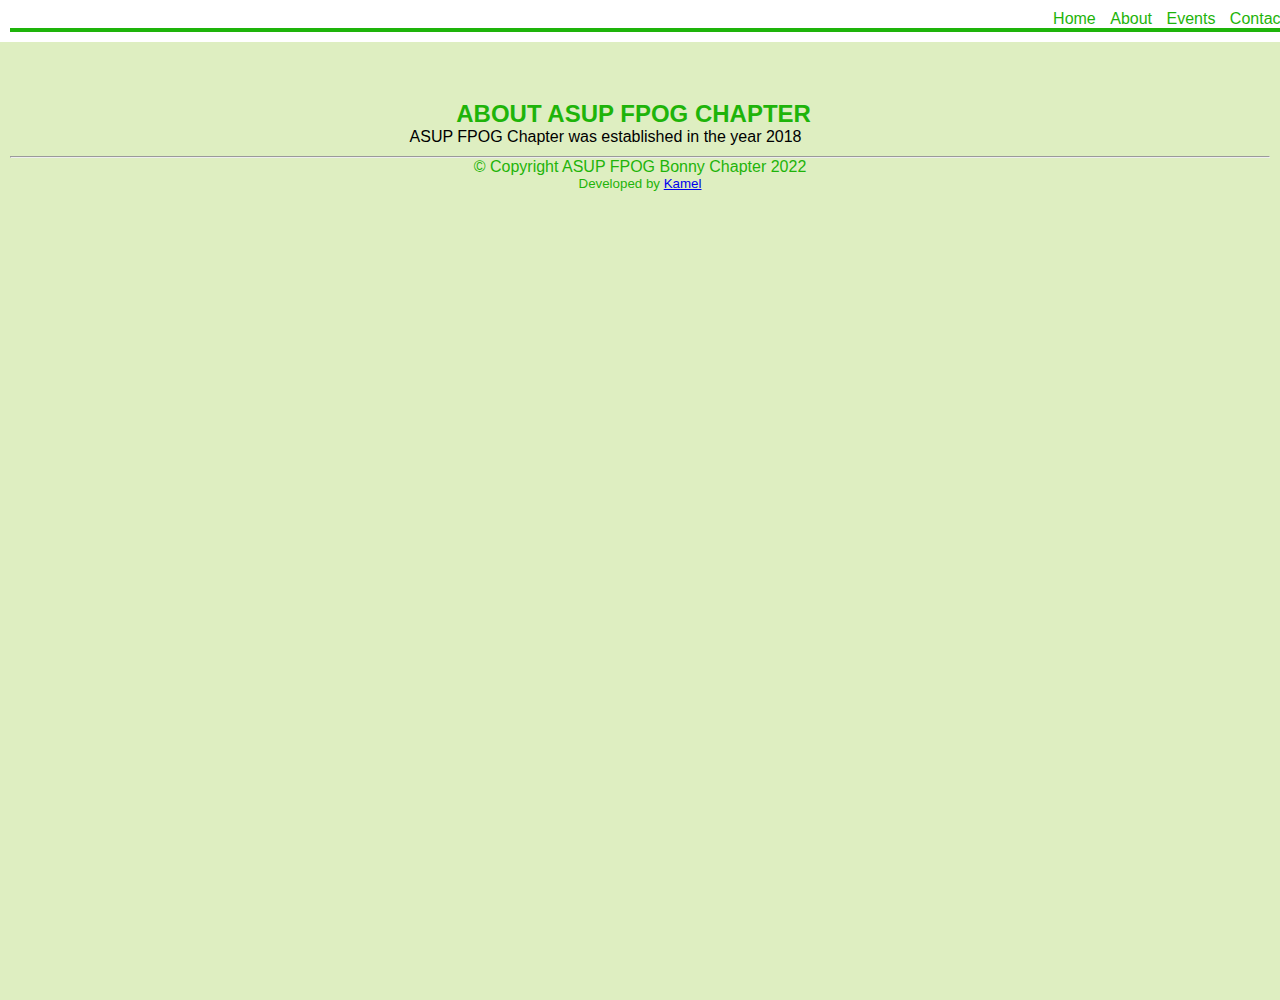
==== about.html @ 5408920f "Add files via upload" ====
<!DOCTYPE html>
<html lang="en">
<head>
     <meta charset="UTF-8">
     <meta http-equiv="X-UA-Compatible" content="IE=edge">
     <meta name="viewport" content="width=device-width, initial-scale=1.0">
     <title>About</title>
     <link href="https://cdn.jsdelivr.net/npm/bootstrap@5.1.1/dist/css/bootstrap.min.css" rel="stylesheet" integrity="sha384-F3w7mX95PdgyTmZZMECAngseQB83DfGTowi0iMjiWaeVhAn4FJkqJByhZMI3AhiU" crossorigin="anonymous">
     <link rel="stylesheet" href="styles.css">
</head>

<body>
     <header>
          <div class="head-container">
               <div class="logo">
                    <img src="public/img/asuplogo.jpeg" alt="">
               </div>
               <nav>
                    <ul>
                         <li><a href="index.html">Home</a></li>
                         <li><a href="about.html">About</a></li>
                         <li><a href="events.html">Events</a></li>
                         <li><a href="contact.html">Contact</a></li>
                    </ul>
               </nav>
          </div>
          <hr class="header-line">
     </header>
     <div class="container">
          <h2>ABOUT ASUP FPOG CHAPTER</h2>
          <p>ASUP FPOG Chapter was established in the year 2018</p>
          <div class="logo">
               <span class="icon"></span>
          </div>
     </div>
     <footer>
          <hr>
          <p>&copy; Copyright ASUP FPOG Bonny Chapter 2022</p>
          <small><p>Developed by <a href="http://umarmohdkamel@gmail.com" target="_blank" rel="noopener noreferrer">Kamel</a></p></small>
     </footer>
     <script src="script.js"></script>
     <script>
          
     </script>
</body>
</html>
---- styles.css ----
*{
     margin: 0;
     padding: 0;
}

:root {
     --blue: #287bff;
     --white: #fff;
     --grey: #f5f5f5;
     --black1: #000;
     --black2: #999;
     --green: #1eb40a;
     --success: #0ef81a;
     --background: #deeec1;
}

body, html {
     height: 100%;
}

body {
    background: var(--background);
}
html {
     font-family: Arial, Helvetica, sans-serif;
}

header {
     display: block;
     position: fixed;
     top: 0;
     left: 0;
     padding: 10px;
     width: 100%;
     background: var(--white);
}

header .head-container {
      display: flex;
      flex-direction: row;
      justify-content: space-between;
 }

header .head-container img {
     width: 100px;
}

nav a:visited,
nav a:link {
     color: var(--green);
     text-decoration: none;
}

nav > ul {
     display: inline;
     padding: 0;
}

nav > ul > li {
     display: inline-block;
     list-style: none;
     margin: 0 5px 0 5px;
}

.header-line {
     margin: 0;
     border: 2px solid var(--green);
     color: var(--green);
}

h1 {
     color: var(--green);
     text-align: center;
}

h2 {
     margin-top: 100px;
     color: var(--green);
     text-align: center;
}

h3 {
    color: #a52a2a;
    text-align: center;
 }

.container {
     width: 75%;
     margin-left: 12%;
     margin-top: 0;
}

.log-container {
     margin-right: 10px;
     margin-top: 100px;
     display: flex;
     flex-direction: row;
     justify-content: flex-end;
}

.banner img {
     width: 100%;
     margin-top: 20px;
     box-shadow: 0 7px 25px var(--black2);
}

caption {
     color: var(--green);
     text-align: center;
}

input {
     width: 100%;
     margin: 5px;
}

svg {
     display: block;
     width: 75%;
     margin-left: 12%;
}

.msg {
     background-color: #f82a0f;
     font-size: 1.2em;
     color: #fff;
     width: 50%;
     margin-left: 25%;
     text-align: center;
}

.success {
     background-color: #10dd76;
     font-size: 1.2em;
     color: #fff;
     width: 50%;
     margin-left: 25%;
     text-align: center;
}

#btn {
    margin-bottom: 20px;
}
.btn-wrapper {
    display: flex;
    flex-direction: row;
    justify-content: space-between;
    padding: 20px;
}

button {
     margin-top: 10px;
}

footer {
     padding: 10px;
     text-align: center;
}

footer p, hr {
     color: var(--green);
}

@media screen and (min-width: 678px) {
    .container {
         margin-top: 100px;
         width: 35%;
         margin-left: 32%;
    }
}
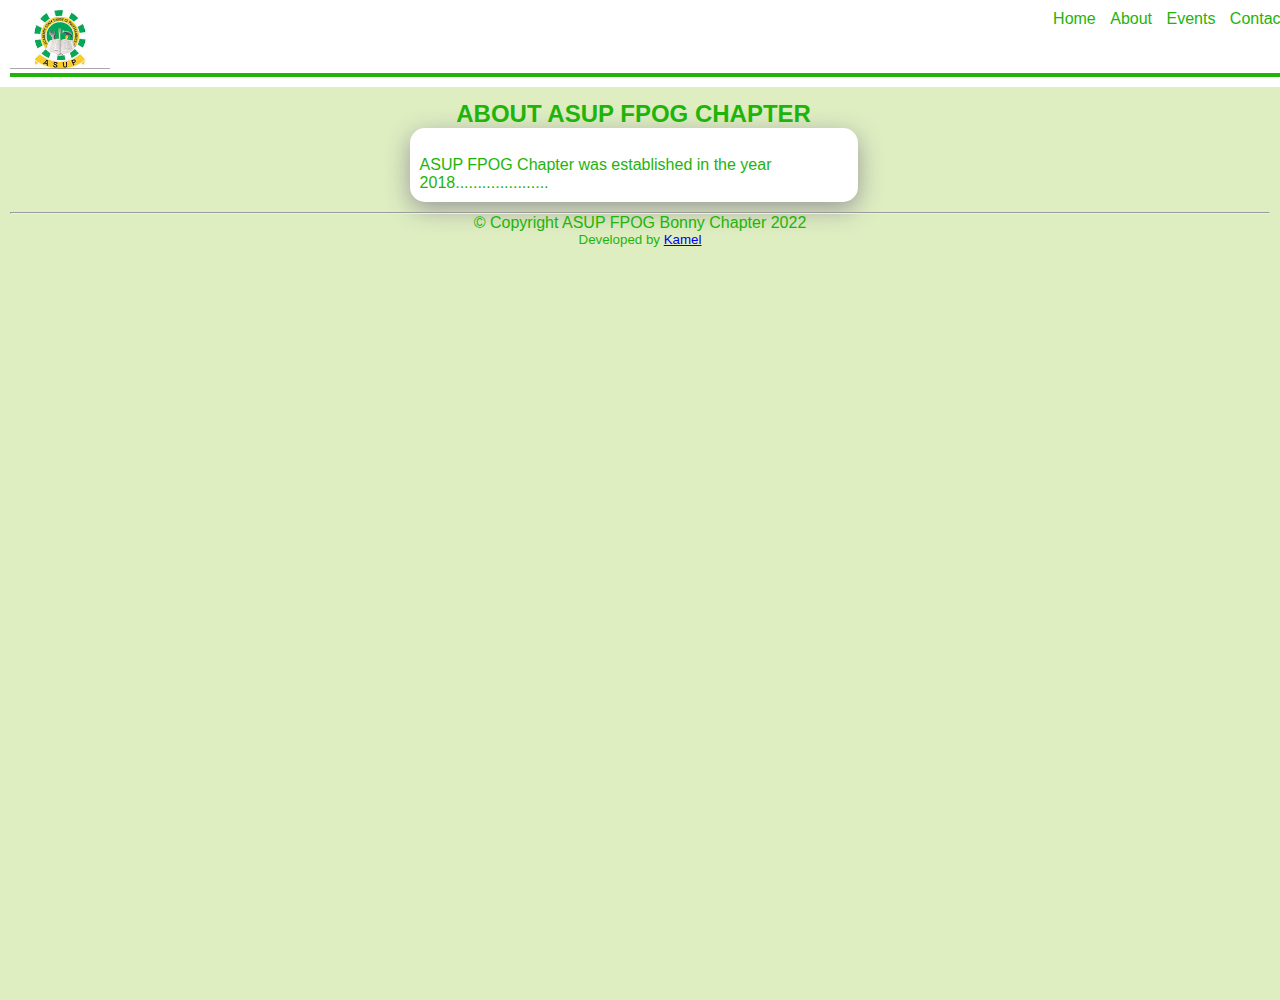
==== commit af21d0f3: "Add files via upload" ====
--- a/about.html
+++ b/about.html
@@ -28,15 +28,18 @@
      </header>
      <div class="container">
           <h2>ABOUT ASUP FPOG CHAPTER</h2>
-          <p>ASUP FPOG Chapter was established in the year 2018</p>
-          <div class="logo">
-               <span class="icon"></span>
+          <div class="about-container">
+               <div class="about-banner">
+                    <img src="public/img/fpogloggo.jpg" alt="">
+               </div>
+               <p>ASUP FPOG Chapter was established in the year 2018.....................</p>
           </div>
-     </div>
+          </div>
+          
      <footer>
           <hr>
           <p>&copy; Copyright ASUP FPOG Bonny Chapter 2022</p>
-          <small><p>Developed by <a href="http://umarmohdkamel@gmail.com" target="_blank" rel="noopener noreferrer">Kamel</a></p></small>
+          <small><p>Developed by <a href="https://ka-media.github.io/me-web/index.html" target="_blank" rel="noopener noreferrer">Kamel</a></p></small>
      </footer>
      <script src="script.js"></script>
      <script>
--- a/styles.css
+++ b/styles.css
@@ -90,12 +90,29 @@
      margin-top: 0;
 }
 
+.container p {
+     color: var(--green);
+     padding: 10px;
+}
+
 .log-container {
      margin-right: 10px;
      margin-top: 100px;
      display: flex;
      flex-direction: row;
      justify-content: flex-end;
+}
+
+.about-container {
+     background-color: var(--white);
+     box-shadow: 0 7px 25px var(--black2);
+     border-radius: 15px;
+}
+
+.about-container .about-banner img {
+     width: 25%;
+     margin-left: 37%;
+     
 }
 
 .banner img {
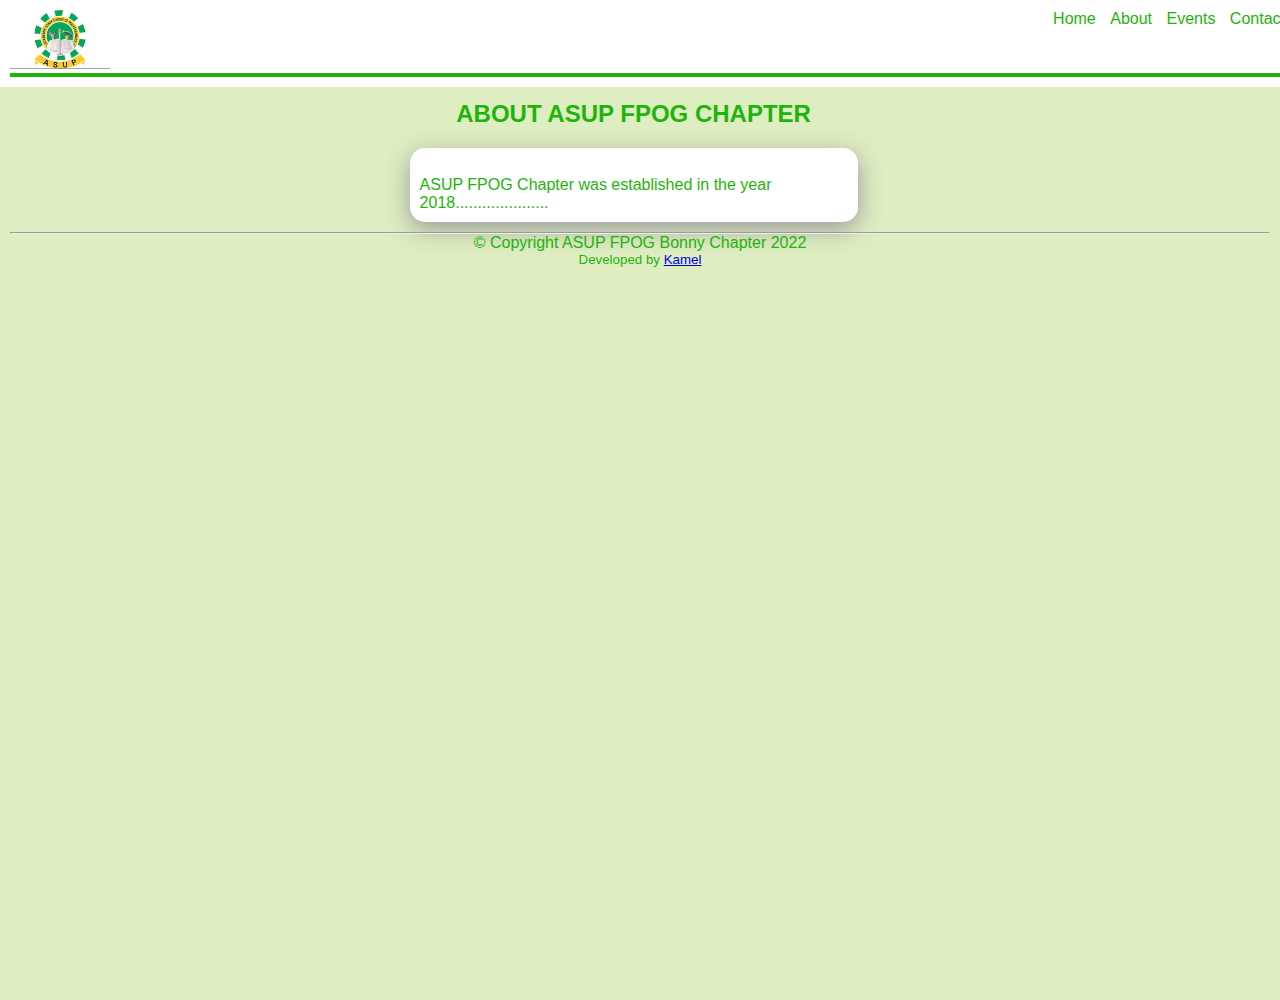
==== commit 0a255dff: "Add files via upload" ====
--- a/about.html
+++ b/about.html
@@ -34,7 +34,7 @@
                </div>
                <p>ASUP FPOG Chapter was established in the year 2018.....................</p>
           </div>
-          </div>
+     </div>
           
      <footer>
           <hr>
--- a/styles.css
+++ b/styles.css
@@ -104,6 +104,7 @@
 }
 
 .about-container {
+     margin-top: 20px;
      background-color: var(--white);
      box-shadow: 0 7px 25px var(--black2);
      border-radius: 15px;
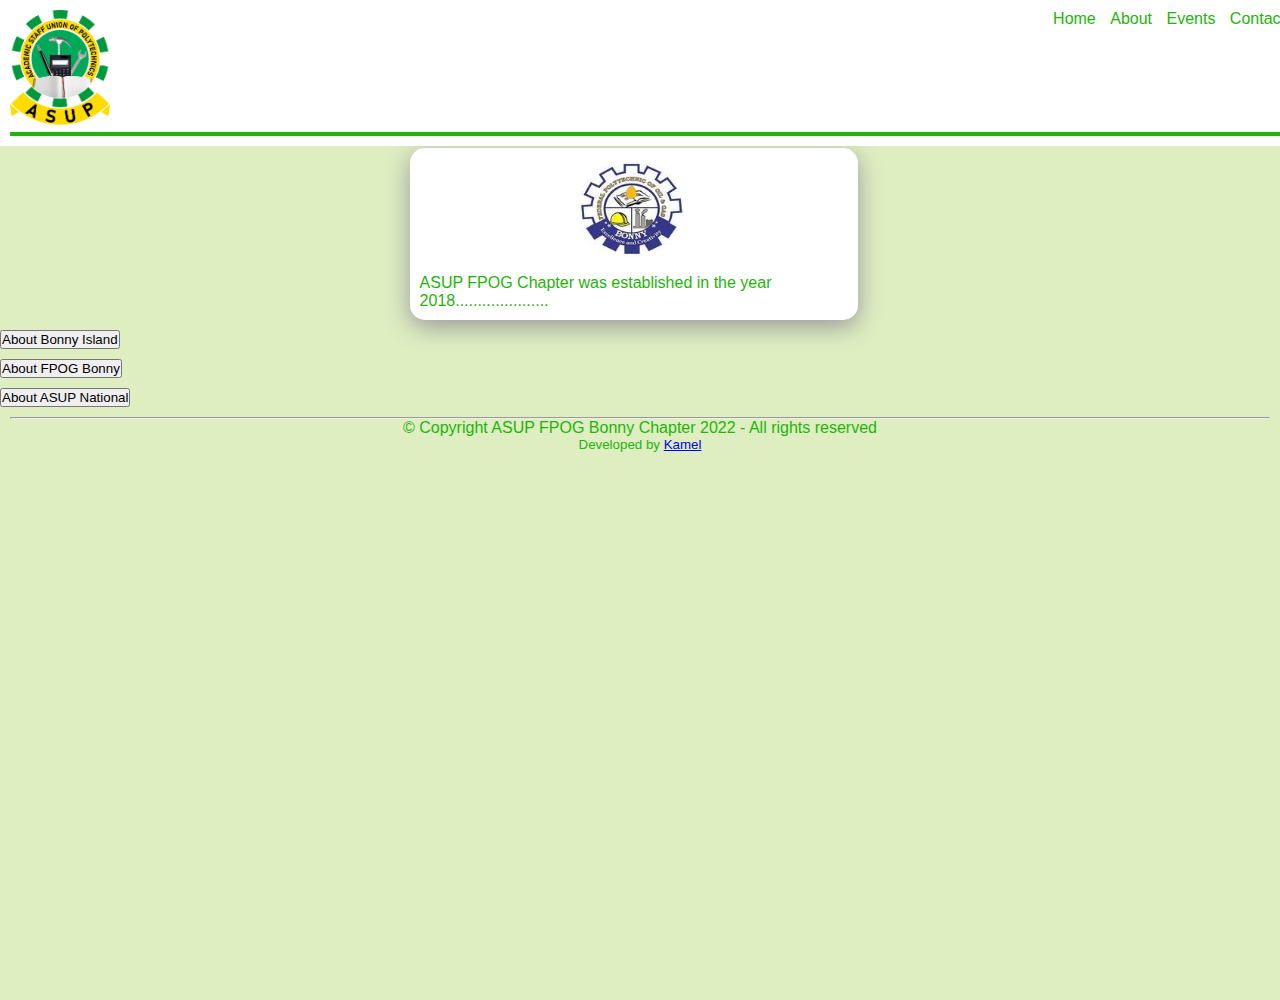
==== commit f40e2e66: "Add files via upload" ====
--- a/about.html
+++ b/about.html
@@ -5,6 +5,7 @@
      <meta http-equiv="X-UA-Compatible" content="IE=edge">
      <meta name="viewport" content="width=device-width, initial-scale=1.0">
      <title>About</title>
+     <link rel="icon" type="image/png" sizes="32x32" href="public/img/ASUP-logo.png" />
      <link href="https://cdn.jsdelivr.net/npm/bootstrap@5.1.1/dist/css/bootstrap.min.css" rel="stylesheet" integrity="sha384-F3w7mX95PdgyTmZZMECAngseQB83DfGTowi0iMjiWaeVhAn4FJkqJByhZMI3AhiU" crossorigin="anonymous">
      <link rel="stylesheet" href="styles.css">
 </head>
@@ -13,7 +14,7 @@
      <header>
           <div class="head-container">
                <div class="logo">
-                    <img src="public/img/asuplogo.jpeg" alt="">
+                    <img src="public/img/ASUP-logo.png" alt="ASUP Logo">
                </div>
                <nav>
                     <ul>
@@ -26,22 +27,47 @@
           </div>
           <hr class="header-line">
      </header>
-     <div class="container">
-          <h2>ABOUT ASUP FPOG CHAPTER</h2>
-          <div class="about-container">
-               <div class="about-banner">
-                    <img src="public/img/fpogloggo.jpg" alt="">
+     <main>
+          <article>
+               <div class="foo-conttai">
+                    <div class="container">
+                         <h2>ABOUT ASUP FPOG CHAPTER</h2>
+                         <div class="about-container">
+                              <div class="about-banner">
+                                   <img src="public/img/fpoglogo.jpg" alt="">
+                              </div>
+                              <p>ASUP FPOG Chapter was established in the year 2018.....................</p>
+                         </div>
+                    </div>
+                    <div class="about-main-child">
+                         <div class="about-bonny">
+                              <a href="https://en.wikipedia.org/wiki/Bonny_Island" target="_blank" rel="noopener noreferrer">
+                                   <button class="btn btn-success ">About Bonny Island</button>
+                              </a>
+                         </div>
+                         
+                         <div class="about-fpog">
+                              <a href="https://fedpolybonny.edu.ng/" target="_blank" rel="noopener noreferrer">
+                                   <button class="btn btn-primary">About FPOG Bonny</button>
+                              </a>
+                         </div>
+                         <div class="about-asup">
+                              <a href="https://asupng.org/" target="_blank" rel="noopener noreferrer">
+                                   <button class="btn btn-warning">About ASUP National</button>
+                              </a>
+                         </div>
+                    </div>
                </div>
-               <p>ASUP FPOG Chapter was established in the year 2018.....................</p>
-          </div>
+          </article>
+     </main>
+    
      </div>
-          
      <footer>
           <hr>
-          <p>&copy; Copyright ASUP FPOG Bonny Chapter 2022</p>
+          <p>&copy; Copyright ASUP FPOG Bonny Chapter 2022 - All rights reserved</p>
           <small><p>Developed by <a href="https://ka-media.github.io/me-web/index.html" target="_blank" rel="noopener noreferrer">Kamel</a></p></small>
      </footer>
-     <script src="script.js"></script>
+     <script src="js/script.js"></script>
      <script>
           
      </script>
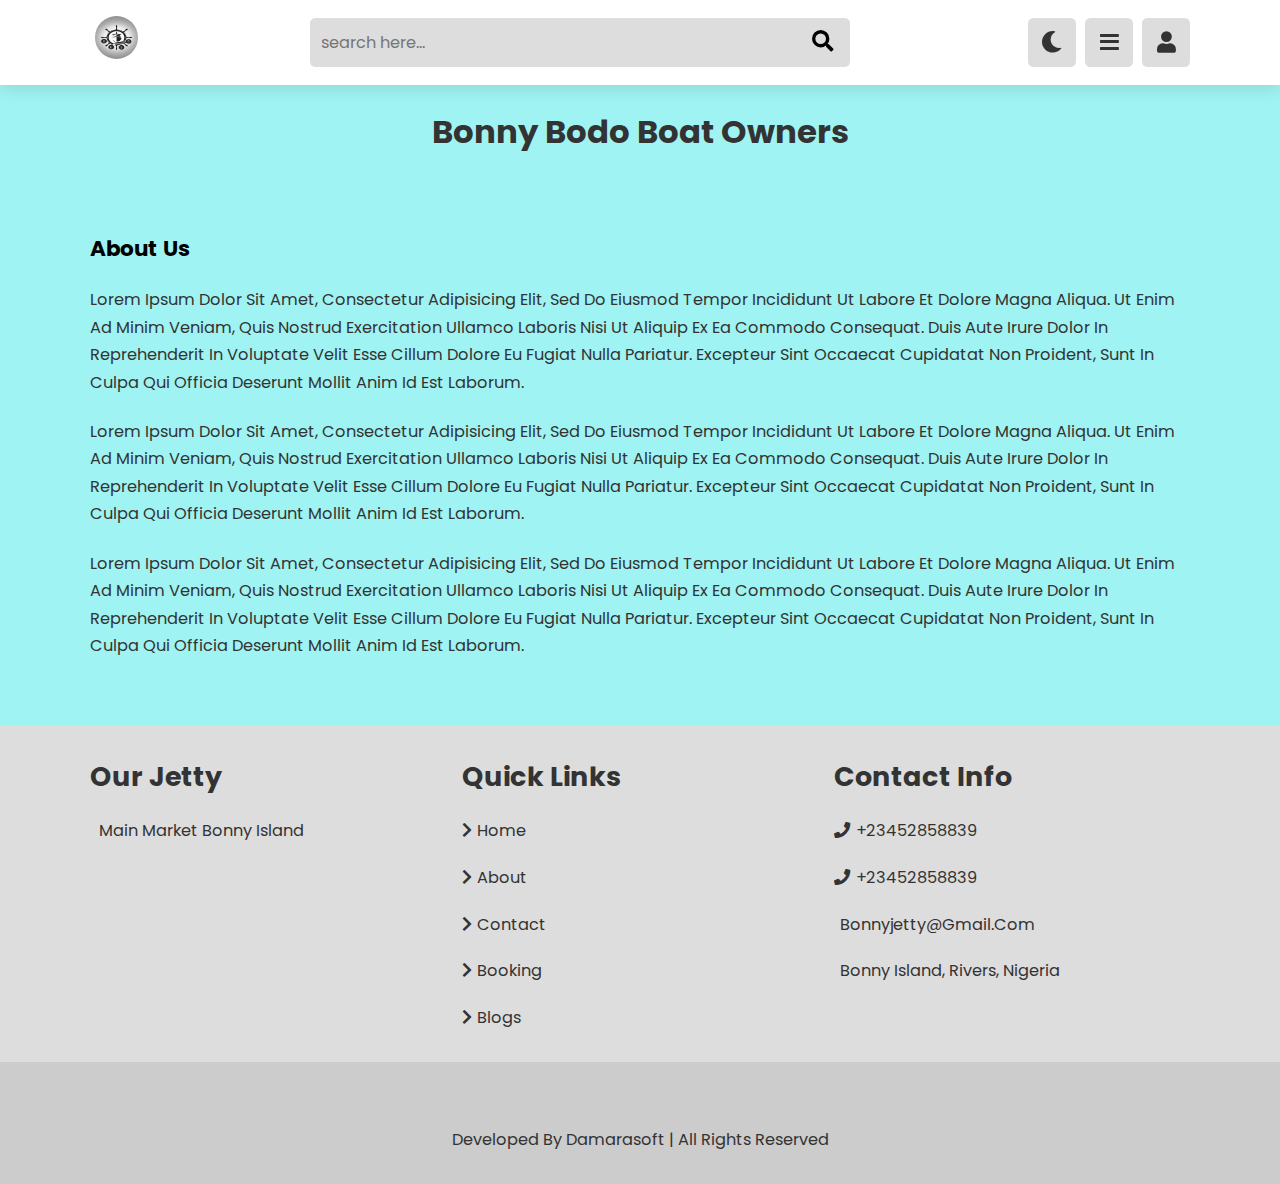
==== commit f22ac98c: "Add files via upload" ====
--- a/about.html
+++ b/about.html
@@ -1,75 +1,188 @@
 <!DOCTYPE html>
 <html lang="en">
 <head>
-     <meta charset="UTF-8">
-     <meta http-equiv="X-UA-Compatible" content="IE=edge">
+	<meta charset="utf-8">
+	<meta http-equiv="X-UA-Compatible" content="IE=edge">
      <meta name="viewport" content="width=device-width, initial-scale=1.0">
-     <title>About</title>
-     <link rel="icon" type="image/png" sizes="32x32" href="public/img/ASUP-logo.png" />
-     <link href="https://cdn.jsdelivr.net/npm/bootstrap@5.1.1/dist/css/bootstrap.min.css" rel="stylesheet" integrity="sha384-F3w7mX95PdgyTmZZMECAngseQB83DfGTowi0iMjiWaeVhAn4FJkqJByhZMI3AhiU" crossorigin="anonymous">
-     <link rel="stylesheet" href="styles.css">
+	<title>Jetty</title>
+	<link href="https://cdnjs.cloudflare.com/ajax/libs/font-awesome/5.15.4/css/all.min.css" rel="stylesheet">
+     <link rel="stylesheet" href="public/css/styles.css">
 </head>
+<body>
+	<header class="header">
 
-<body>
-     <header>
-          <div class="head-container">
-               <div class="logo">
-                    <img src="public/img/ASUP-logo.png" alt="ASUP Logo">
-               </div>
-               <nav>
-                    <ul>
-                         <li><a href="index.html">Home</a></li>
-                         <li><a href="about.html">About</a></li>
-                         <li><a href="events.html">Events</a></li>
-                         <li><a href="contact.html">Contact</a></li>
-                    </ul>
-               </nav>
-          </div>
-          <hr class="header-line">
-     </header>
-     <main>
-          <article>
-               <div class="foo-conttai">
-                    <div class="container">
-                         <h2>ABOUT ASUP FPOG CHAPTER</h2>
-                         <div class="about-container">
-                              <div class="about-banner">
-                                   <img src="public/img/fpoglogo.jpg" alt="">
-                              </div>
-                              <p>ASUP FPOG Chapter was established in the year 2018.....................</p>
-                         </div>
-                    </div>
-                    <div class="about-main-child">
-                         <div class="about-bonny">
-                              <a href="https://en.wikipedia.org/wiki/Bonny_Island" target="_blank" rel="noopener noreferrer">
-                                   <button class="btn btn-success ">About Bonny Island</button>
-                              </a>
-                         </div>
-                         
-                         <div class="about-fpog">
-                              <a href="https://fedpolybonny.edu.ng/" target="_blank" rel="noopener noreferrer">
-                                   <button class="btn btn-primary">About FPOG Bonny</button>
-                              </a>
-                         </div>
-                         <div class="about-asup">
-                              <a href="https://asupng.org/" target="_blank" rel="noopener noreferrer">
-                                   <button class="btn btn-warning">About ASUP National</button>
-                              </a>
-                         </div>
-                    </div>
-               </div>
-          </article>
-     </main>
+    <a href="" class="logo">
+      <img src="public/img/logo.jpg">
+    </a>
+
+    <form class="search-form">
+      <input type="search" placeholder="search here..." id="searchBox">
+      <label for="searchBox" class="fas fa-search"></label>
+    </form>
+
+    <div class="icons">
+        <div class="fas fa-search" id="search-btn"></div>
+        <div class="fas fa-moon" id="theme-btn"></div>
+        <div class="fas fa-bars" id="menu-btn"></div>
+        <div class="fas fa-user" id="login-btn"></div>
+    </div>
+
+    <nav class="navbar">
+      <a href="index.html">home</a>
+      <a href="about.html">about</a>
+      <a href="book.html">booking</a>
+      <a href="contact.html">contact</a>
+      <a href="blog.html">blogs</a>
+    </nav>
+
+    <form class="login-form">
+
+      <div class="input-box">
+        <span>username</span>
+        <input type="text" placeholder="enter your name">
+      </div>
+
+      <div class="input-box">
+        <span>password</span>
+        <input type="password" placeholder="enter your password">
+      </div>
+
+      <div class="remember">
+        <input type="checkbox" id="login-remember">
+        <label for="login-remember">remember me</label>
+      </div>
+
+      <input type="submit" class="btn" value="login">
+
+    </form>
+
+  </header>
+
+  <section class="title-container">
     
+    <h1 class="title">bonny bodo boat owners</h1>
+
+  </section>
+
+   <!-- section about starts -->
+
+   <section class="about" id="about">
+     
+     <h1 class="heading">about us</h1>
+
+     <p class="about-detail">Lorem ipsum dolor sit amet, consectetur adipisicing elit, sed do eiusmod
+     tempor incididunt ut labore et dolore magna aliqua. Ut enim ad minim veniam,
+     quis nostrud exercitation ullamco laboris nisi ut aliquip ex ea commodo
+     consequat. Duis aute irure dolor in reprehenderit in voluptate velit esse
+     cillum dolore eu fugiat nulla pariatur. Excepteur sint occaecat cupidatat non
+     proident, sunt in culpa qui officia deserunt mollit anim id est laborum.</p>
+
+     <p class="about-detail">Lorem ipsum dolor sit amet, consectetur adipisicing elit, sed do eiusmod
+     tempor incididunt ut labore et dolore magna aliqua. Ut enim ad minim veniam,
+     quis nostrud exercitation ullamco laboris nisi ut aliquip ex ea commodo
+     consequat. Duis aute irure dolor in reprehenderit in voluptate velit esse
+     cillum dolore eu fugiat nulla pariatur. Excepteur sint occaecat cupidatat non
+     proident, sunt in culpa qui officia deserunt mollit anim id est laborum.</p>
+
+     <p class="about-detail">Lorem ipsum dolor sit amet, consectetur adipisicing elit, sed do eiusmod
+     tempor incididunt ut labore et dolore magna aliqua. Ut enim ad minim veniam,
+     quis nostrud exercitation ullamco laboris nisi ut aliquip ex ea commodo
+     consequat. Duis aute irure dolor in reprehenderit in voluptate velit esse
+     cillum dolore eu fugiat nulla pariatur. Excepteur sint occaecat cupidatat non
+     proident, sunt in culpa qui officia deserunt mollit anim id est laborum.</p>
+
+   </section>
+
+   <!-- section about ends -->
+
+   <!-- footer section starts -->
+
+   <section class="footer">
+     
+     <div class="box-container">
+
+       <div class="box">
+         <h3>our jetty</h3>
+         <a href="#"><i class="fas fa-map-maker-alt"></i> main market bonny island</a>
+       </div>
+
+       <div class="box">
+         <h3>quick links</h3>
+         <a href="#"><i class="fas fa-chevron-right"></i>home</a>
+         <a href="#"><i class="fas fa-chevron-right"></i>about</a>
+         <a href="#"><i class="fas fa-chevron-right"></i>contact</a>
+         <a href="#"><i class="fas fa-chevron-right"></i>booking</a>
+         <a href="#"><i class="fas fa-chevron-right"></i>blogs</a>
+       </div>
+     
+
+     <div class="box">
+         <h3>contact info</h3>
+         <a href="#"><i class="fas fa-phone"></i>+23452858839</a>
+         <a href="#"><i class="fas fa-phone"></i>+23452858839</a>
+         <a href="#"><i class="fas fa-email"></i>bonnyjetty@gmail.com</a>
+         <a href="#"><i class="fas fa-map-maker-alt"></i>bonny island, rivers, nigeria</a>
+      </div>
      </div>
-     <footer>
-          <hr>
-          <p>&copy; Copyright ASUP FPOG Bonny Chapter 2022 - All rights reserved</p>
-          <small><p>Developed by <a href="https://ka-media.github.io/me-web/index.html" target="_blank" rel="noopener noreferrer">Kamel</a></p></small>
-     </footer>
-     <script src="js/script.js"></script>
-     <script>
-          
-     </script>
+   
+
+
+   </section>
+
+   <section class="footer2">
+    
+     <div class="credit"> developed by <span>damarasoft</span> | all rights reserved </div>
+
+   </section>
+
+   <!-- footer section ends -->
+
+   <script type="text/javascript" src="public/js/index.js"></script>
+
+  <script type="text/javascript">
+    /*let navbar = document.querySelector('.navbar')
+
+    document.querySelector('#menu-btn').onclick = () => {
+      navbar.classList.toggle('active');
+      loginForm.classList.remove('active');
+      searchForm.classList.remove('active');
+    }
+
+    let loginForm = document.querySelector('.login-form')
+
+    document.querySelector('#login-btn').onclick = () => {
+      loginForm.classList.toggle('active');
+      searchForm.classList.remove('active');
+      navbar.classList.remove('active');
+    }
+
+    let searchForm = document.querySelector('.search-form')
+
+    document.querySelector('#search-btn').onclick = () => {
+      searchForm.classList.toggle('active');
+      navbar.classList.remove('active');
+      loginForm.classList.remove('active');
+    }
+
+    window.onscroll = () => {
+      navbar.classList.remove('active');
+      loginForm.classList.remove('active');
+      searchForm.classList.remove('active');
+    }
+
+    let themeBtn = document.querySelector('#theme-btn')
+
+    themeBtn.onclick = () => {
+      themeBtn.classList.toggle('fa-sun')
+
+      if (themeBtn.classList.contains('fa-sun')) {
+        document.body.classList.add('active');
+      } 
+      else {
+        document.body.classList.remove('active');
+      }
+    }*/
+  </script>
+  
 </body>
 </html>--- a/public/css/styles.css
+++ b/public/css/styles.css
@@ -0,0 +1,563 @@
+@import url('https://fonts.googleapis.com/css2?family=Poppins:wght@300;600;700&display=swap');
+
+:root {
+	--blue: #287bff;
+	--text-color1: #fff;
+	--text-color2: #333;
+	--bg-color-1: #fff;
+	--bg-color-2: #9ff3f2;
+	--bg-color-3: #dddf;
+	--bg-color-4: #ccc;
+	--msg-color: #e418188c;
+	--box-shadow: 0 .5rem 1.5rem rgba(0,0,0,.1);
+}
+
+*{
+	font-family: 'Poppins', sans-serif;
+	margin: 0;
+	padding: 0;
+	box-sizing: border-box;
+	border: none;
+	text-decoration: none;
+	text-transform: capitalize;
+	transition: all .2s linear;
+}
+
+html {
+	font-size: 67.5%;
+	overflow-x: hidden;
+	scroll-padding-top: 7em;
+	scroll-behavior: smooth;
+}
+
+html::-webkit-scrollbar {
+	width: 8rem;
+}
+
+html::-webkit-scrollbar-track {
+	background: transparent;
+}
+
+html::-webkit-scrollbar-thumb {
+	background: var(--blue);
+}
+
+body {
+	background: var(--bg-color-2)
+}
+
+body.active {
+	--text-color1: #fff;
+	--text-color2: #eee;
+	--bg-color-1: #333;
+	--bg-color-2: #222;
+	--bg-color-3: #000;
+	--box-shadow: 0 .5rem 1.5rem rgba(0,0,0,.1);
+}
+
+section {
+	margin-top: 3rem;
+	padding: 2rem 7%;
+}
+
+.btn {
+	margin-top: 1rem;
+	display: inline-block;
+	padding: .7rem .5rem;
+	font-size: 1.7rem;
+	color: #fff;
+	background: var(--blue);
+	border-radius: .5rem;
+	cursor: pointer;
+}
+
+.btn {
+	letter-spacing: .2rem;
+}
+
+.header {
+	position: fixed;
+	top: 0;
+	left: 0;
+	right: 0;
+	background: var(--bg-color-1);
+	box-shadow: var(--box-shadow);
+	padding: 1.5rem 7%;
+	z-index: 1000;
+	display: flex;
+	align-items: center;
+	justify-content: space-between;
+}
+
+.header .logo {
+	font-weight: bolder;
+	font-size: 2rem;
+	color: var(--text-color);
+}
+
+.header .logo img {
+	width: 4rem;
+	height: 4rem;
+	margin-left: 0.5rem;
+	border-radius: 50%;
+}
+
+.header .search-form {
+	background: var(--bg-color-3);
+	border-radius: .5rem;
+	display: flex;
+	align-items: center;
+	height: 4.5rem;
+	width: 50rem;
+}
+
+.header .search-form input {
+	height: 100%;
+	width: 100%;
+	background: none;
+	text-transform: none;
+	font-size: 1.5rem;
+	color: var(--text-color2);
+	padding: 1rem;  
+}
+
+.header .search-form label {
+	font-size: 2rem;
+	margin-right: 1.5rem;
+	cursor: pointer;
+}
+
+.header .search-form label:hover {
+	color: var(--bg-color-2);
+}
+
+.header .icons div {
+	height: 4.5rem;
+	width: 4.5rem;
+	line-height: 4.5rem;
+	font-size: 2rem;
+	border-radius: .5rem;
+	margin-left: .5rem;
+	background: var(--bg-color-3);
+	color: var(--text-color2);
+	cursor: pointer;
+	text-align: center;
+}
+
+.header .icons div:hover {
+	color: #fff;
+	background: var(--blue);
+}
+
+#search-btn {
+	display: none;
+}
+
+.header .navbar {
+	position: absolute;
+	top: 115%;
+	right: 7%;
+	background: var(--bg-color-1);
+	border-radius: .5rem;
+	box-shadow: var(--box-shadow);
+	width: 25rem;
+	transform: scale(0);
+	transform-origin: top-right;
+}
+
+.header .navbar.active {
+	transform: scale(1);
+} 
+
+.header .navbar a {
+	display: block;
+	margin: 1rem;
+	padding: 1rem;
+	font-size: 1.5rem;
+	color: var(--text-color2);
+	border-radius: .5rem;
+}
+
+.header .navbar a:hover {
+	color: var(--text-color1);
+	background: var(--blue);
+	
+}
+
+.header .login-form {
+	position: absolute;
+	top: 115%;
+	right: 7%;
+	background: var(--bg-color-1);
+	border-radius: .5rem;
+	box-shadow: var(--box-shadow);
+	width: 35rem;
+	padding: 2rem;
+	transform: scale(0);
+	transform-origin: top-right;
+}
+
+.header .login-form.active {
+	transform: scale(1);
+}
+
+.header .login-form .input-box {
+	margin-bottom: 1rem;
+}
+
+.header .login-form .input-box span {
+	font-size: 1.7rem;
+	color: var(--text-color2);
+}
+
+.header .login-form .input-box input {
+	font-size: 1.5rem;
+	color: var(--text-color2);
+	border-radius: .5rem;
+	padding: 1rem;
+	background: var(--bg-color-3);
+	width: 100%;
+	text-transform: none;
+	margin: .5rem 0; 
+}
+
+.header .login-form .remember {
+	display: flex;
+	align-items: center;
+	gap: .5rem;
+	padding: .5rem 0;
+}
+
+.header .login-form .remember label {
+	color: var(--text-color2);
+	font-weight: 1.5rem;
+	cursor: pointer;
+}
+
+.header .login-form .btn {
+	width: 100%;
+}
+
+.home {
+	display: flex;
+	align-items: center;
+	flex-wrap: wrap;
+	gap: 1.7rem;
+	padding-top: .5rem;
+}
+
+.title-container .title {
+	display: block;
+	position: relative;
+	color: var(--text-color2);
+	text-align: center;
+	padding-top: 5rem;
+	font-size: 3rem;
+}
+
+.home .image {
+	flex: 1 1 45rem;
+}
+
+.home .image img {
+	width: 100%;
+}
+
+.home .content {
+	flex: 1 1 45rem;
+}
+
+.home .content h3 {
+	color: var(--text-color2);
+	font-size: 2.5rem;
+}
+
+.home .content p {
+	color: var(--text-color2);
+	font-size: 1.7rem;
+	line-height: 1.7;
+	padding: 1rem 0;
+}
+
+.form-container .heading,
+.about .heading,
+.contact .heading,
+.blogs .heading {
+	font-size: 2rem;
+	margin-bottom: 1rem;
+}
+
+.form-container form {
+	background-color: var(--bg-color-1);
+	box-shadow: var(--box-shadow);
+	border-radius: .5rem;
+	padding: 2rem 2rem;
+	display: flex;
+	flex-wrap: wrap;
+	gap: 1rem;
+	align-items: center;
+}
+
+.form-container form .inputBox {
+	flex: 1 1 23rem;
+}
+
+.form-container form .inputBox span {
+	font-size: 1.7rem;
+	color: var(--text-color2);
+}
+
+.form-container form .inputBox input {
+	font-size: 1.5rem;
+	color: var(--text-color2);
+	background: var(--bg-color-3);
+	border-radius: .5rem;
+	margin: .5rem 0;
+	text-transform: none;
+	width: 100%;
+	padding: 1rem;
+}
+
+.form-container form .btn {
+	flex: 1 1 23rem;
+}
+
+.about .about-detail {
+	color: var(--text-color2);
+	font-size: 1.5rem;
+	line-height: 1.7;
+	padding: 1rem 0;
+}
+
+.contact form {
+	max-width: 70rem;
+	margin: 0 auto;
+	text-align: center;
+}
+
+.contact form .inputBox {
+	display: flex;
+	flex-wrap: wrap;
+	justify-content: space-between;
+}
+
+.contact form  textarea,
+.contact form .inputBox input {
+	width: 100%;
+	padding: 1rem;
+	font-size: 1.6rem;
+	color: var(--text-color2);
+	margin: .7rem 0;
+	background: var(--bg-color-1);
+	box-shadow: var(--box-shadow);
+	text-transform: none;
+	border-radius: .5rem;
+}
+
+.contact form  textarea {
+	height: 20rem;
+	resize: none;
+}
+
+.contact form .inputBox input {
+	width: 49%;
+}
+
+.msg {
+	background-color: var(--msg-color);
+	font-size: 1.7rem;
+	width: 100%;
+}
+
+.blogs .box-container {
+	display: grid;
+	grid-template-columns: repeat(auto-fit, minmax(30rem, 1fr));
+	grid-gap: 1.5rem;
+}
+
+.blogs .box-container .box {
+	background: var(--bg-color-1);
+	border-radius: .5rem;
+	box-shadow: var(--box-shadow);
+	padding: 2rem;
+}
+
+.blogs .box-container .box .image {
+	height: 20rem;
+	width: 100%;
+	overflow: hidden;
+	border-radius: .5rem;
+	background: var(--text-color2);
+}
+
+.blogs .box-container .box .image img {
+	height: 100%;
+	width: 100%;
+}
+
+
+.blogs .box-container .box:hover .image img {
+	transform: scale(1.2);
+}
+
+
+.blogs .box-container .box .content {
+	padding-top: 1rem;
+}
+
+.blogs .box-container .box .content h3 {
+	font-size: 2rem;
+	color: var(--text-color2);
+	line-height: 1.5;
+}
+
+.blogs .box-container .box .content .icons {
+	display: flex;
+	justify-content: space-between;
+	border-top: 1rem solid var(--text-color2);
+	margin-top: 2rem;
+	padding-top: 1.5rem;
+}
+
+.blogs .box-container .box .content .icons a {
+	font-size: 1.5rem;
+	color: var(--text-color2);
+}
+
+.blogs .box-container .box .content .icons a:hover {
+	color: var(--text-color3);
+}
+
+.blogs .box-container .box .content .icons a i {
+	padding-right: .5rem;
+	color: var(--text-color2);
+}
+
+.footer {
+	background: var(--bg-color-3);
+}
+
+.footer .box-container {
+	display: grid;
+	grid-template-columns: repeat(auto-fit, minmax(30rem, 1fr));
+	grid-gap: 1.5rem;
+}
+
+.footer .box-container .box h3 {
+	font-size: 2.5rem;
+	color: var(--text-color2);
+	padding: 1rem 0;
+}
+
+.footer .box-container .box a {
+	display: block;
+	font-size: 1.5rem;
+	color: var(--text-color2);
+	padding: 1rem 0;
+}
+
+.footer .box-container .box a i {
+	padding-right: .5rem;
+	color: var(--text-color3);
+}
+
+.footer .box-container .box a:hover i {
+	padding-right: 2rem;
+	color: var(--text-color3);
+}
+
+.footer2 {
+	margin-top: 0;
+	background: var(--bg-color-4);
+}
+
+.footer2 .credit {
+	font-size: 1.5rem;
+	text-align: center;
+	border-top: 1rem solid var(--text-color3);
+	padding: 1rem;
+	padding-top: 2rem;
+	margin-top: 2rem;
+	color: var(--text-color2);
+}
+
+
+
+/* media queries */
+
+@media (max-width: 991px) {
+
+	html {
+		font-size: 55%;
+	}
+
+	.header {
+		padding: 1.5rem 2rem;
+	}
+
+	section {
+		padding-top: 1.5rem 2rem;
+	}
+
+	.header .navbar {
+		right: 2rem;
+	}
+
+	.header .login-form {
+		right: 2rem;
+	}
+
+	.header .search-form {
+		right: 2rem;
+	}
+
+}
+
+@media (max-width: 768px) {
+	.header {
+		padding: 1.2rem 1.5rem;
+	}
+
+	.header .navbar {
+		right: 2rem;
+	}
+
+	.header .login-form {
+		right: 2rem;
+	}
+
+	#search-btn {
+	    display: inline-block;
+    }
+
+	.header .search-form {
+		position: absolute;
+		top: 115%;
+		right: 2rem;
+		background: var(--bg-color-1);
+		border-radius: .5rem;
+		width: 90%;
+		box-shadow: var(--box-shadow);
+		transform: scale(0);
+		transform-origin: top right;
+	}
+
+	.header .search-form.active {
+		transform: scale(1);
+	}
+
+}
+
+
+@media (max-width: 450px) {
+
+	html {
+		font-size: 50%;
+	}
+
+}
+
+
+
+
+
